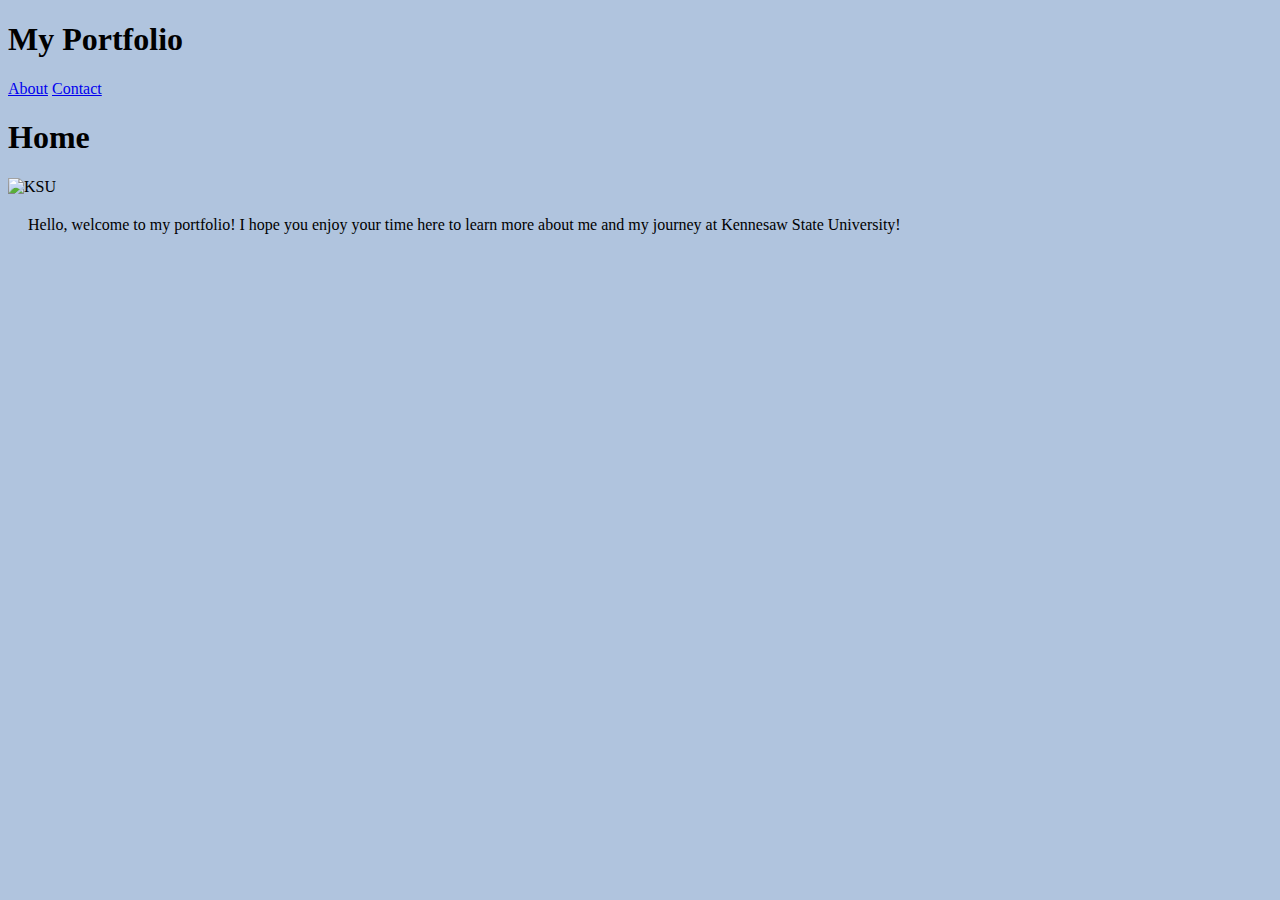
==== index.html @ b98329be "Update index.html" ====
<!DOCTYPE html>
<link rel = "stylesheet" type="text/css" href = "style.css"/>
<html>
  <head>
     <h1>My Portfolio</h1>
  </head>
  <body>
    <header>
      <nav>
        <a href="about.html">About</a>
        <a href="contact.html">Contact</a>
      </nav>
    </header>
    <main>
<div class="row">
  <div class="Home">
    <h1>Home</h1>
    <img src="https://www.appily.com/sites/default/files/styles/max_1200/public/images/hero/college/140164_hero.jpg?itok=ydJIm3BE" alt = "KSU">
    <p>Hello, welcome to my portfolio! I hope you enjoy your time here to learn more about me and my journey at Kennesaw State University!</p>
    </main>
  </body>
</html>
---- style.css ----
body {
  background-color: #B0C4DE;
}

.profile {
  width: 150px;
  height: auto;
  border-radius: 50%;
  margin-right: 20px;
}
p, .text-profile {
  display: flex;
  align-items: center;
  margin: 20px;
  color: black;
}
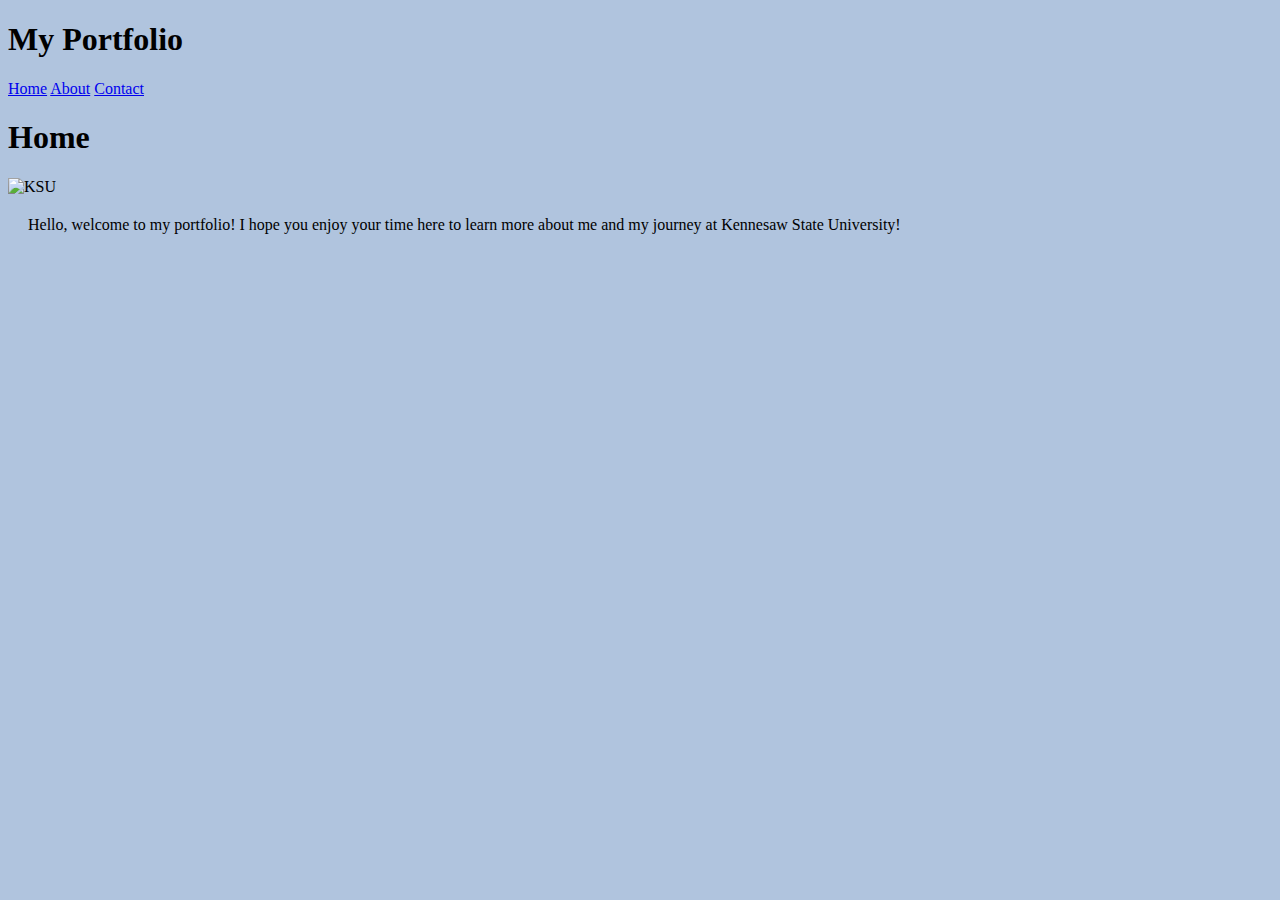
==== commit 3fb70fe1: "Update index.html" ====
--- a/index.html
+++ b/index.html
@@ -7,6 +7,7 @@
   <body>
     <header>
       <nav>
+        <a href="index.html">Home</a>
         <a href="about.html">About</a>
         <a href="contact.html">Contact</a>
       </nav>
--- a/style.css
+++ b/style.css
@@ -12,5 +12,5 @@
   display: flex;
   align-items: center;
   margin: 20px;
-  color: black;
+  color: #000000;
 }
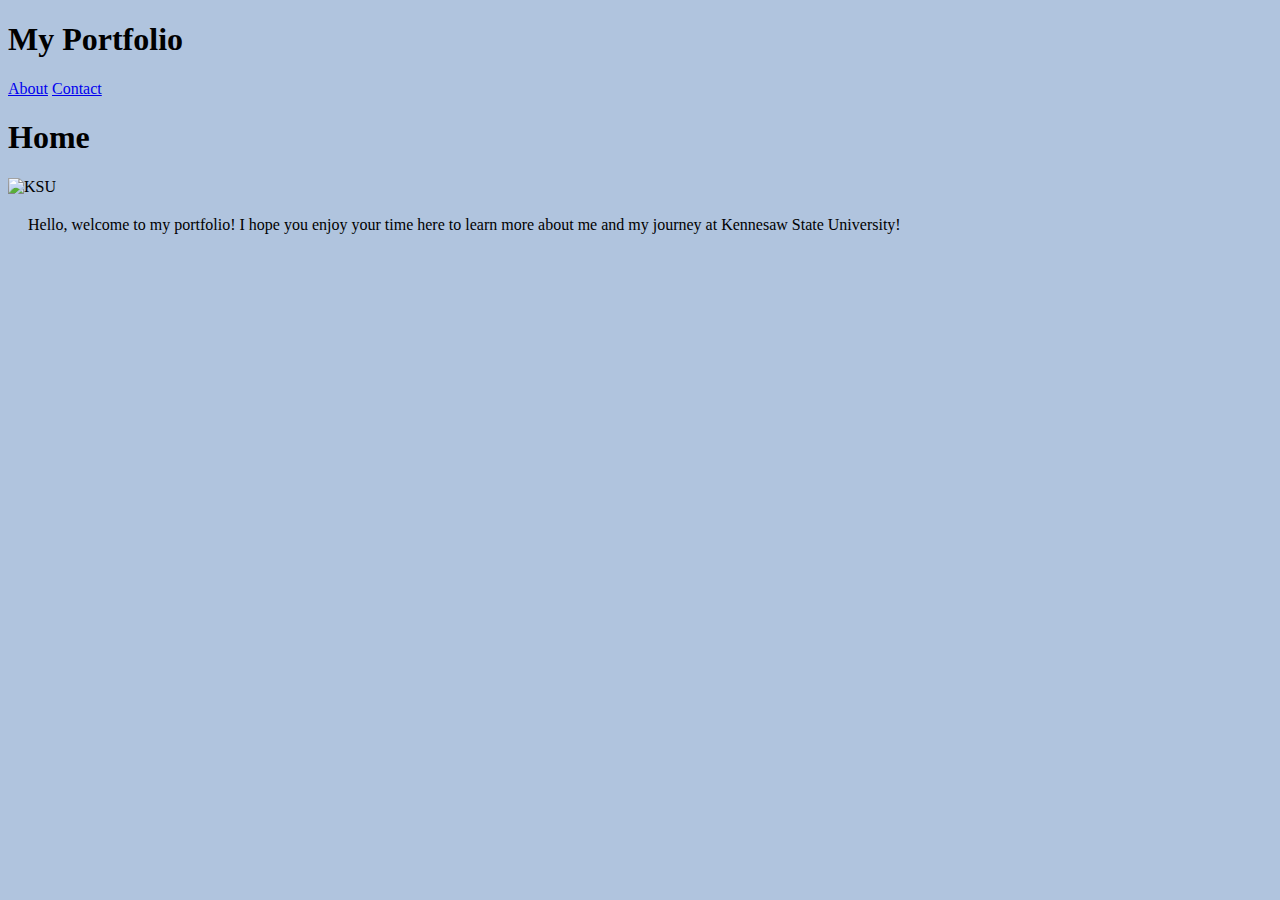
==== commit e8623c19: "Update index.html" ====
--- a/index.html
+++ b/index.html
@@ -7,7 +7,6 @@
   <body>
     <header>
       <nav>
-        <a href="index.html">Home</a>
         <a href="about.html">About</a>
         <a href="contact.html">Contact</a>
       </nav>
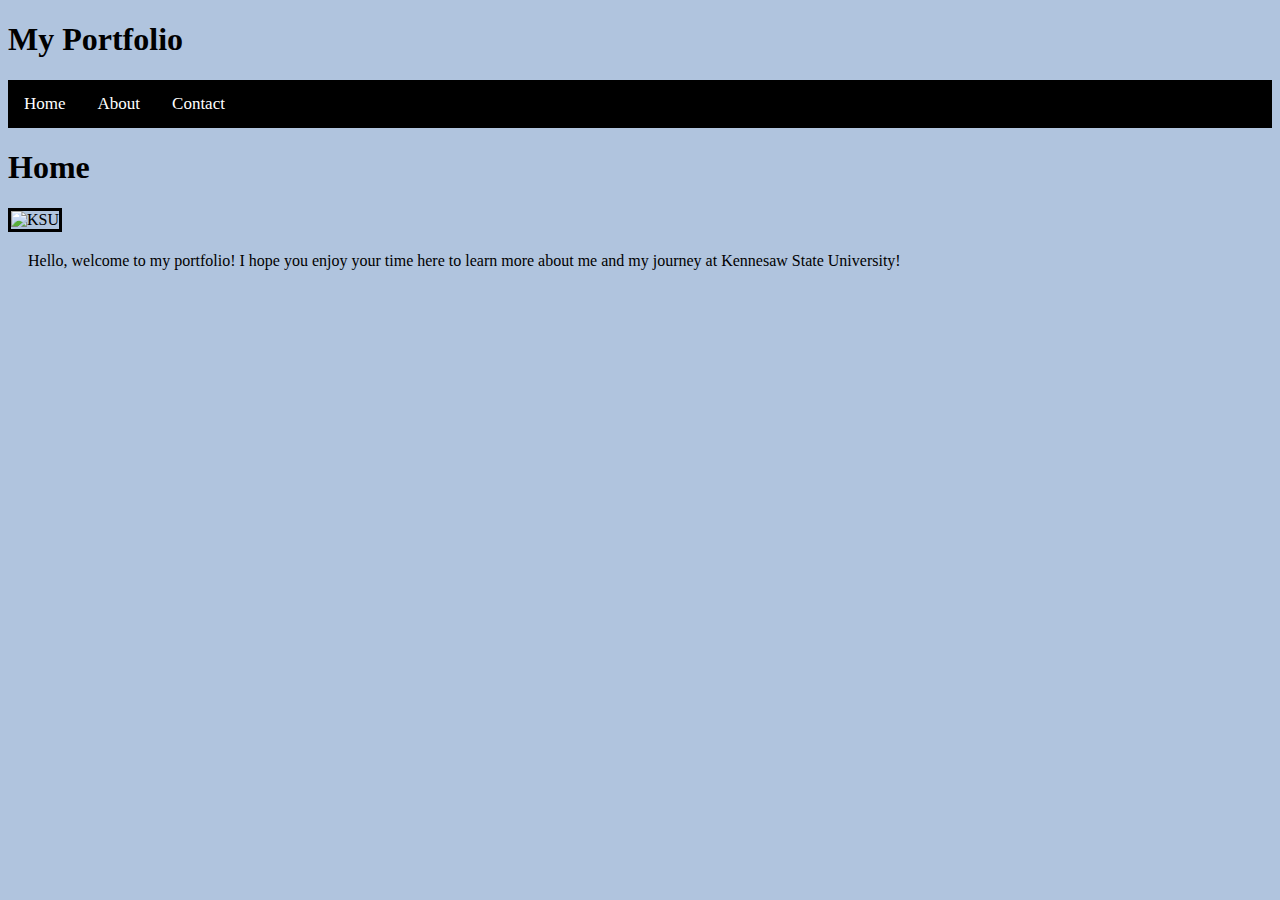
==== commit 9ebee93f: "Update index.html" ====
--- a/index.html
+++ b/index.html
@@ -7,8 +7,11 @@
   <body>
     <header>
       <nav>
+        <div class="navbar">
+        <a href="index.html">Home</a>
         <a href="about.html">About</a>
         <a href="contact.html">Contact</a>
+        </div>
       </nav>
     </header>
     <main>
--- a/style.css
+++ b/style.css
@@ -6,7 +6,8 @@
   width: 150px;
   height: auto;
   border-radius: 50%;
-  margin-right: 20px;
+  margin-right: auto;
+  margin-left: auto;
 }
 p, .text-profile {
   display: flex;
@@ -14,3 +15,28 @@
   margin: 20px;
   color: #000000;
 }
+.navbar {
+  background-color: #000000;
+  overflow: hidden;
+}
+
+.navbar a{
+  float: left;
+  color: #FFFFFF;
+  text-align: center;
+  padding: 14px 16px;
+  text-decoration: none;
+  font-size: 17px;
+}
+
+.navbar a:hover {
+  background-color: #808080;
+  color: #000000;
+}
+.navbar a.active{
+  background-color: #404040
+  color: #FFFFFF
+}
+img {
+  border: 3px solid #000000
+}
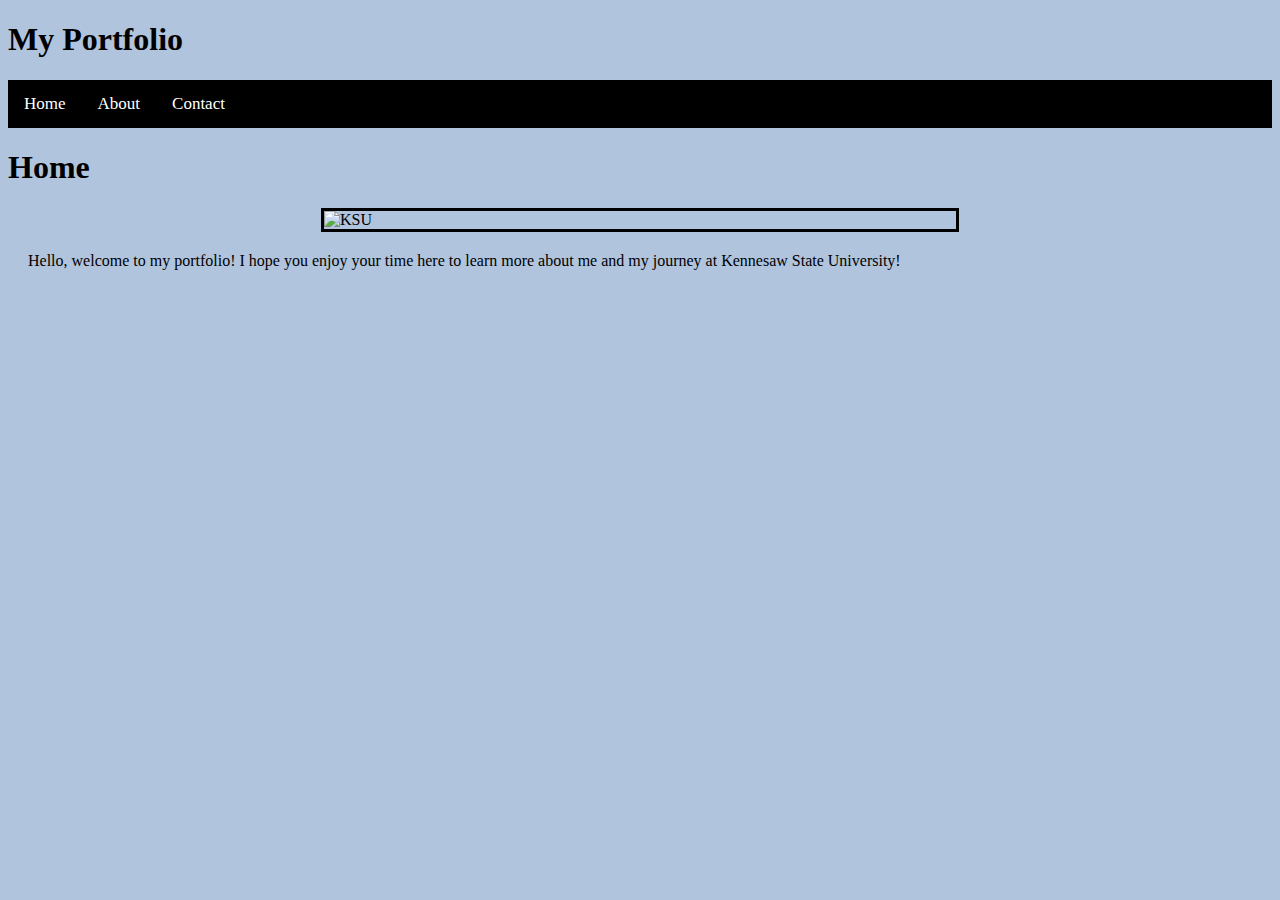
==== commit 3c228c5f: "Update index.html" ====
--- a/index.html
+++ b/index.html
@@ -1,12 +1,15 @@
 <!DOCTYPE html>
+<!-- This links the css sheet to the code -->
 <link rel = "stylesheet" type="text/css" href = "style.css"/>
 <html>
   <head>
+    <!-- This links the css sheet to the code -->
      <h1>My Portfolio</h1>
   </head>
   <body>
     <header>
       <nav>
+         <!-- This is a navigation bar that allows users to go through the links on the portfolio -->
         <div class="navbar">
         <a href="index.html">Home</a>
         <a href="about.html">About</a>
@@ -18,7 +21,11 @@
 <div class="row">
   <div class="Home">
     <h1>Home</h1>
+    <!-- This displays an image of KSU -->
+    <div class="KSU">
     <img src="https://www.appily.com/sites/default/files/styles/max_1200/public/images/hero/college/140164_hero.jpg?itok=ydJIm3BE" alt = "KSU">
+    </div>
+    <!-- This is my welcome message -->
     <p>Hello, welcome to my portfolio! I hope you enjoy your time here to learn more about me and my journey at Kennesaw State University!</p>
     </main>
   </body>
--- a/style.css
+++ b/style.css
@@ -1,7 +1,8 @@
+/* This sets the background color for the website */
 body {
   background-color: #B0C4DE;
 }
-
+/* This styles the profile picture */
 .profile {
   width: 150px;
   height: auto;
@@ -9,16 +10,19 @@
   margin-right: auto;
   margin-left: auto;
 }
+/* This styles the paragraphs for the website */
 p, .text-profile {
   display: flex;
   align-items: center;
   margin: 20px;
   color: #000000;
 }
+/* This styles the navbar for the website */
 .navbar {
   background-color: #000000;
   overflow: hidden;
 }
+/* This styles the navbar links for the website */
 
 .navbar a{
   float: left;
@@ -28,7 +32,7 @@
   text-decoration: none;
   font-size: 17px;
 }
-
+/* Hover effect for the links */
 .navbar a:hover {
   background-color: #808080;
   color: #000000;
@@ -37,6 +41,11 @@
   background-color: #404040
   color: #FFFFFF
 }
+/* This styles images */
 img {
-  border: 3px solid #000000
+  display:block;
+  border: 3px solid #000000;
+  margin-left:auto;
+  margin-right:auto;
+  width:50%;
 }
